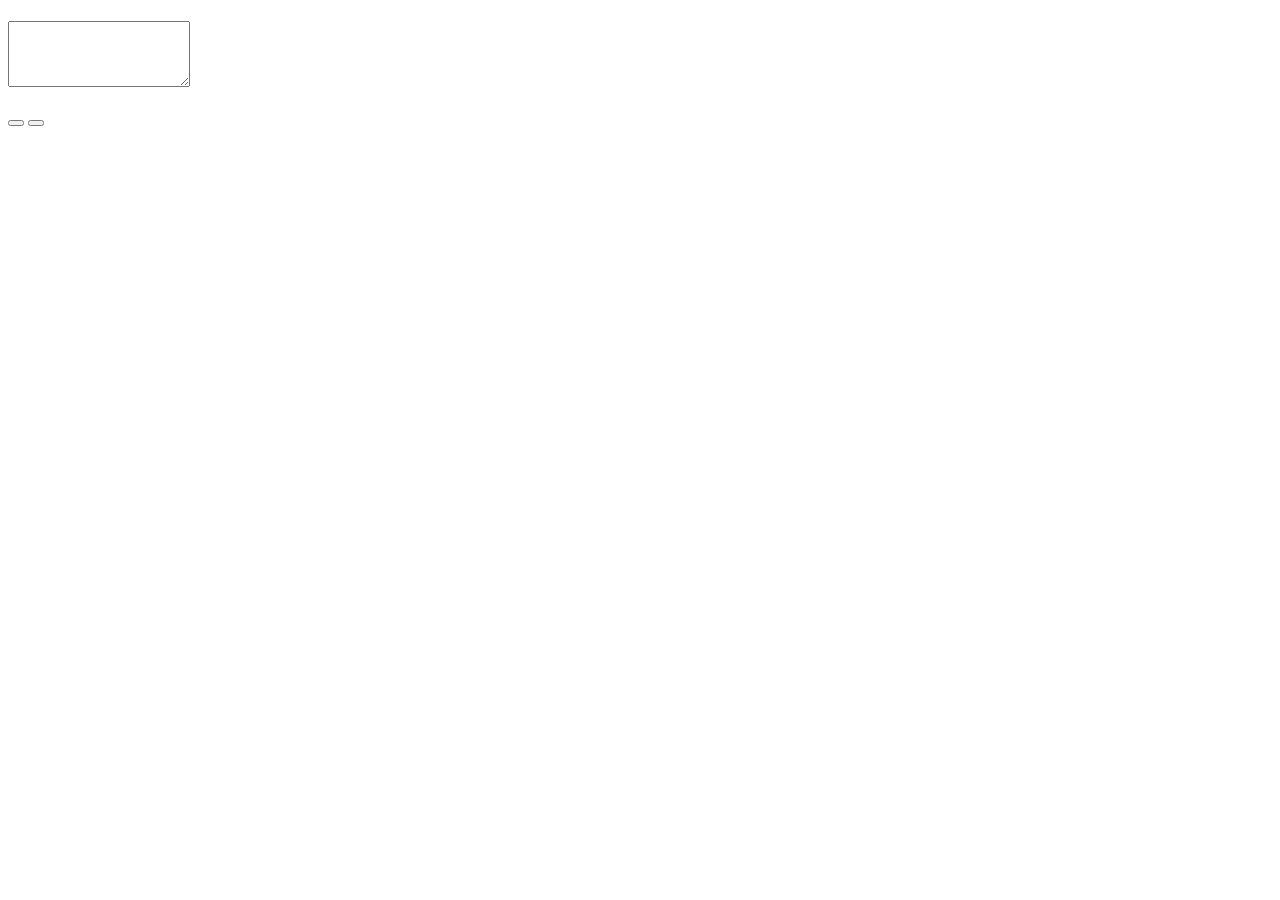
==== src/main/resources/templates/ai.html @ 2de00553 "First commit" ====
<!DOCTYPE html>
<html th:lang="${lang}" xmlns:th="http://www.thymeleaf.org">
<head>
    <meta charset="UTF-8">
    <title th:text="${lang == 'ja'} ? 'AI相談' : 'AI 상담'">AI相談</title>
    <link rel="stylesheet" href="/style.css">
</head>
<body>

<header>
    <h1 th:text="${lang == 'ja'} ? 'AI相談' : 'AI 상담'"></h1>
    <p th:text="${lang == 'ja'}
        ? '困っていることを書くと、おすすめのレッスンを案内します。'
        : '어려운 점을 입력하면 추천 레슨을 안내합니다.'">
    </p>
</header>

<main>

<section class="card">
    <textarea
        id="aiInput"
        rows="4"
        th:placeholder="${lang == 'ja'} ? '例：メールを送りたい、道順を調べたい' : '예: 메일을 보내고 싶어요, 길을 찾고 싶어요'">
    </textarea>

    <br><br>

<button
    type="button"
    id="voiceButton"
    th:text="${lang == 'ja'} ? '🎤 音声入力' : '🎤 음성 입력'">
</button>

    <button
        type="button"
        id="aiButton"
        th:text="${lang == 'ja'} ? '相談する' : '상담하기'">
    </button>
</section>

<section class="card">
    <h2 th:text="${lang == 'ja'} ? 'おすすめ結果' : '추천 결과'"></h2>
    <div id="aiResult"></div>
</section>
<section class="card">
    <h2 th:text="${lang == 'ja'} ? '相談履歴' : '상담 기록'"></h2>
    <div id="aiHistory"></div>
</section>

<a class="card" th:href="@{/(lang=${lang})}">
    <h2 th:text="${lang == 'ja'} ? 'メインへ戻る' : '메인으로 돌아가기'"></h2>
</a>

</main>

<script src="/ai.js"></script>

</body>
</html>
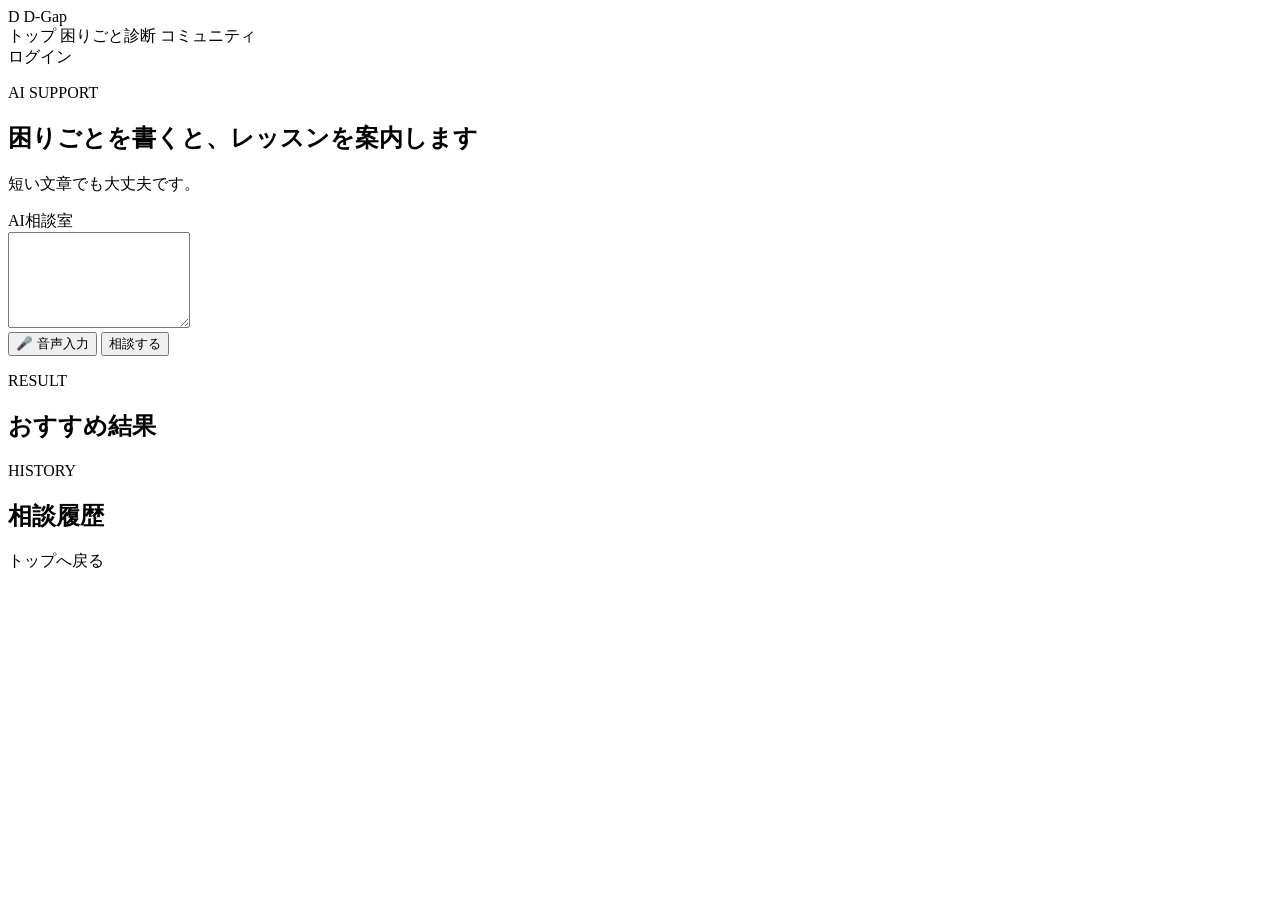
==== commit eeff3ca0: "Complete D-Gap web application" ====
--- a/src/main/resources/templates/ai.html
+++ b/src/main/resources/templates/ai.html
@@ -1,60 +1,82 @@
 <!DOCTYPE html>
-<html th:lang="${lang}" xmlns:th="http://www.thymeleaf.org">
+<html xmlns:th="http://www.thymeleaf.org"
+      lang="ja"
+      th:lang="${lang == 'ko' ? 'ko' : (lang == 'en' ? 'en' : 'ja')}">
 <head>
     <meta charset="UTF-8">
-    <title th:text="${lang == 'ja'} ? 'AI相談' : 'AI 상담'">AI相談</title>
-    <link rel="stylesheet" href="/style.css">
+    <meta name="viewport" content="width=device-width, initial-scale=1.0">
+    <title th:text="${lang == 'ko' ? 'AI 상담' : (lang == 'en' ? 'AI Support' : (lang == 'hira' ? 'AIそうだん' : 'AI相談'))}">AI相談</title>
+    <link rel="stylesheet" th:href="@{/style.css}">
 </head>
-<body>
+<body class="designed-page ai-redesign-page">
 
-<header>
-    <h1 th:text="${lang == 'ja'} ? 'AI相談' : 'AI 상담'"></h1>
-    <p th:text="${lang == 'ja'}
-        ? '困っていることを書くと、おすすめのレッスンを案内します。'
-        : '어려운 점을 입력하면 추천 레슨을 안내합니다.'">
-    </p>
+<header class="site-header">
+    <div class="header-inner">
+        <a class="site-logo" th:href="@{/(lang=${lang})}">
+            <span class="site-logo-mark">D</span>
+            <span>D-Gap</span>
+        </a>
+        <nav class="desktop-nav" aria-label="メインメニュー">
+            <a th:href="@{/(lang=${lang})}" th:text="${lang == 'ko' ? '홈' : (lang == 'en' ? 'Home' : (lang == 'hira' ? 'ほーむ' : 'トップ'))}">トップ</a>
+            <a th:href="@{/diagnosis(lang=${lang})}" th:text="${lang == 'ko' ? '문제 진단' : (lang == 'en' ? 'Trouble check' : (lang == 'hira' ? 'こまりごとしんだん' : '困りごと診断'))}">困りごと診断</a>
+            <a th:href="@{/community(lang=${lang})}" th:text="${lang == 'ko' ? '커뮤니티' : (lang == 'en' ? 'Community' : (lang == 'hira' ? 'こみゅにてぃ' : 'コミュニティ'))}">コミュニティ</a>
+        </nav>
+        <div class="header-actions">
+            <a class="button button-small button-primary" th:href="@{/login(lang=${lang})}" data-ripple
+               th:text="${lang == 'ko' ? '로그인' : (lang == 'en' ? 'Log in' : (lang == 'hira' ? 'ろぐいん' : 'ログイン'))}">ログイン</a>
+        </div>
+    </div>
 </header>
 
-<main>
+<main class="designed-main ai-main">
+    <section class="ai-lab-shell">
+        <div class="ai-lab-hero reveal">
+            <p class="designed-kicker">AI SUPPORT</p>
+            <h1 th:text="${lang == 'ko' ? '고민을 쓰면 레슨을 추천합니다' : (lang == 'en' ? 'Tell us your issue and find a lesson' : (lang == 'hira' ? 'こまりごとをかくと、れっすんをあんないします' : '困りごとを書くと、レッスンを案内します'))}">困りごとを書くと、レッスンを案内します</h1>
+            <p th:text="${lang == 'ko' ? '짧은 문장으로 입력해도 괜찮습니다. D-Gap이 관련 학습을 찾아줍니다.' : (lang == 'en' ? 'A short sentence is enough. D-Gap will guide you to related learning content.' : (lang == 'hira' ? 'みじかいぶんでもだいじょうぶです。D-Gapがあうがくしゅうをさがします。' : '短い文章でも大丈夫です。D-Gapが関連する学習を探します。'))}">短い文章でも大丈夫です。</p>
+        </div>
 
-<section class="card">
-    <textarea
-        id="aiInput"
-        rows="4"
-        th:placeholder="${lang == 'ja'} ? '例：メールを送りたい、道順を調べたい' : '예: 메일을 보내고 싶어요, 길을 찾고 싶어요'">
-    </textarea>
+        <div class="ai-lab-grid">
+            <section class="ai-chat-panel reveal" data-tilt-card>
+                <div class="ai-orb-wrap">
+                    <div class="ai-orb"></div>
+                    <span th:text="${lang == 'ko' ? 'AI 상담실' : (lang == 'en' ? 'AI room' : (lang == 'hira' ? 'AIそうだんしつ' : 'AI相談室'))}">AI相談室</span>
+                </div>
 
-    <br><br>
+                <textarea id="aiInput" rows="6"
+                          th:placeholder="${lang == 'ko' ? '예: 메일을 보내고 싶어요, 길을 찾고 싶어요' : (lang == 'en' ? 'Example: I want to send an email, I want to check directions' : (lang == 'hira' ? 'れい：めーるをおくりたい、みちじゅんをしらべたい' : '例：メールを送りたい、道順を調べたい'))}"></textarea>
 
-<button
-    type="button"
-    id="voiceButton"
-    th:text="${lang == 'ja'} ? '🎤 音声入力' : '🎤 음성 입력'">
-</button>
+                <div class="ai-action-row">
+                    <button type="button" id="voiceButton" class="design-button design-button-soft" data-ripple
+                            th:text="${lang == 'ko' ? '🎤 음성 입력' : (lang == 'en' ? '🎤 Voice input' : (lang == 'hira' ? '🎤 おんせいにゅうりょく' : '🎤 音声入力'))}">🎤 音声入力</button>
+                    <button type="button" id="aiButton" class="design-button design-button-solid" data-ripple
+                            th:text="${lang == 'ko' ? '상담하기' : (lang == 'en' ? 'Ask AI' : (lang == 'hira' ? 'そうだんする' : '相談する'))}">相談する</button>
+                </div>
+            </section>
 
-    <button
-        type="button"
-        id="aiButton"
-        th:text="${lang == 'ja'} ? '相談する' : '상담하기'">
-    </button>
-</section>
+            <section class="ai-result-stack">
+                <article class="ai-result-card reveal">
+                    <p class="section-label" th:text="${lang == 'ko' ? 'RESULT' : (lang == 'en' ? 'RESULT' : (lang == 'hira' ? 'けっか' : 'RESULT'))}">RESULT</p>
+                    <h2 th:text="${lang == 'ko' ? '추천 결과' : (lang == 'en' ? 'Recommended results' : (lang == 'hira' ? 'おすすめけっか' : 'おすすめ結果'))}">おすすめ結果</h2>
+                    <div id="aiResult"></div>
+                </article>
 
-<section class="card">
-    <h2 th:text="${lang == 'ja'} ? 'おすすめ結果' : '추천 결과'"></h2>
-    <div id="aiResult"></div>
-</section>
-<section class="card">
-    <h2 th:text="${lang == 'ja'} ? '相談履歴' : '상담 기록'"></h2>
-    <div id="aiHistory"></div>
-</section>
+                <article class="ai-history-card reveal">
+                    <p class="section-label" th:text="${lang == 'ko' ? 'HISTORY' : (lang == 'en' ? 'HISTORY' : (lang == 'hira' ? 'りれき' : 'HISTORY'))}">HISTORY</p>
+                    <h2 th:text="${lang == 'ko' ? '상담 기록' : (lang == 'en' ? 'Consultation history' : (lang == 'hira' ? 'そうだんりれき' : '相談履歴'))}">相談履歴</h2>
+                    <div id="aiHistory"></div>
+                </article>
+            </section>
+        </div>
 
-<a class="card" th:href="@{/(lang=${lang})}">
-    <h2 th:text="${lang == 'ja'} ? 'メインへ戻る' : '메인으로 돌아가기'"></h2>
-</a>
-
+        <div class="designed-back-area">
+            <a class="design-button design-button-solid" th:href="@{/(lang=${lang})}" data-ripple
+               th:text="${lang == 'ko' ? '홈으로 돌아가기' : (lang == 'en' ? 'Back to home' : (lang == 'hira' ? 'ほーむへもどる' : 'トップへ戻る'))}">トップへ戻る</a>
+        </div>
+    </section>
 </main>
 
-<script src="/ai.js"></script>
-
+<script th:src="@{/ai.js}"></script>
+<script th:src="@{/script.js}"></script>
 </body>
 </html>
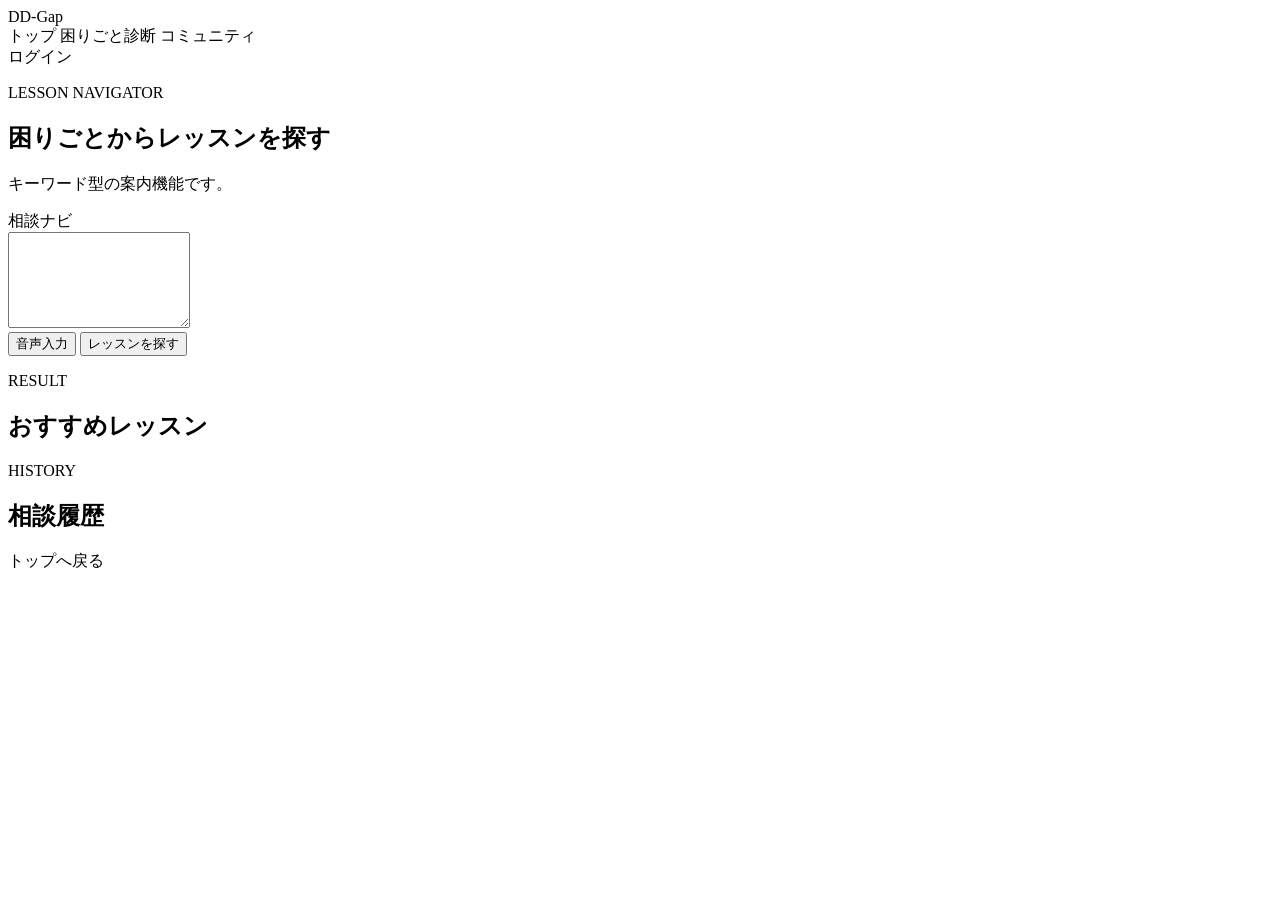
==== commit ced57675: "学習内容を追加" ====
--- a/src/main/resources/templates/ai.html
+++ b/src/main/resources/templates/ai.html
@@ -1,82 +1,49 @@
 <!DOCTYPE html>
-<html xmlns:th="http://www.thymeleaf.org"
-      lang="ja"
-      th:lang="${lang == 'ko' ? 'ko' : (lang == 'en' ? 'en' : 'ja')}">
+<html xmlns:th="http://www.thymeleaf.org" lang="ja" th:lang="${lang}">
 <head>
     <meta charset="UTF-8">
     <meta name="viewport" content="width=device-width, initial-scale=1.0">
-    <title th:text="${lang == 'ko' ? 'AI 상담' : (lang == 'en' ? 'AI Support' : (lang == 'hira' ? 'AIそうだん' : 'AI相談'))}">AI相談</title>
-    <link rel="stylesheet" th:href="@{/style.css}">
+    <title th:text="${lang == 'en' ? 'Lesson Navigator' : (lang == 'ko' ? '학습 상담 내비' : '学習相談ナビ')}">学習相談ナビ</title>
+    <link rel="stylesheet" th:href="@{/style.css(v='20261001-3')}">
 </head>
 <body class="designed-page ai-redesign-page">
-
 <header class="site-header">
     <div class="header-inner">
-        <a class="site-logo" th:href="@{/(lang=${lang})}">
-            <span class="site-logo-mark">D</span>
-            <span>D-Gap</span>
-        </a>
+        <a class="site-logo" th:href="@{/(lang=${lang})}"><span class="site-logo-mark">D</span><span>D-Gap</span></a>
         <nav class="desktop-nav" aria-label="メインメニュー">
-            <a th:href="@{/(lang=${lang})}" th:text="${lang == 'ko' ? '홈' : (lang == 'en' ? 'Home' : (lang == 'hira' ? 'ほーむ' : 'トップ'))}">トップ</a>
-            <a th:href="@{/diagnosis(lang=${lang})}" th:text="${lang == 'ko' ? '문제 진단' : (lang == 'en' ? 'Trouble check' : (lang == 'hira' ? 'こまりごとしんだん' : '困りごと診断'))}">困りごと診断</a>
-            <a th:href="@{/community(lang=${lang})}" th:text="${lang == 'ko' ? '커뮤니티' : (lang == 'en' ? 'Community' : (lang == 'hira' ? 'こみゅにてぃ' : 'コミュニティ'))}">コミュニティ</a>
+            <a th:href="@{/(lang=${lang})}" th:text="${lang == 'en' ? 'Home' : 'トップ'}">トップ</a>
+            <a th:href="@{/diagnosis(lang=${lang})}" th:text="${lang == 'en' ? 'Trouble check' : '困りごと診断'}">困りごと診断</a>
+            <a th:href="@{/community(lang=${lang})}" th:text="${lang == 'en' ? 'Community' : 'コミュニティ'}">コミュニティ</a>
         </nav>
-        <div class="header-actions">
-            <a class="button button-small button-primary" th:href="@{/login(lang=${lang})}" data-ripple
-               th:text="${lang == 'ko' ? '로그인' : (lang == 'en' ? 'Log in' : (lang == 'hira' ? 'ろぐいん' : 'ログイン'))}">ログイン</a>
-        </div>
+        <div class="header-actions"><a class="button button-small button-primary" th:href="@{/login(lang=${lang})}" th:text="${lang == 'en' ? 'Log in' : 'ログイン'}">ログイン</a></div>
     </div>
 </header>
-
 <main class="designed-main ai-main">
     <section class="ai-lab-shell">
         <div class="ai-lab-hero reveal">
-            <p class="designed-kicker">AI SUPPORT</p>
-            <h1 th:text="${lang == 'ko' ? '고민을 쓰면 레슨을 추천합니다' : (lang == 'en' ? 'Tell us your issue and find a lesson' : (lang == 'hira' ? 'こまりごとをかくと、れっすんをあんないします' : '困りごとを書くと、レッスンを案内します'))}">困りごとを書くと、レッスンを案内します</h1>
-            <p th:text="${lang == 'ko' ? '짧은 문장으로 입력해도 괜찮습니다. D-Gap이 관련 학습을 찾아줍니다.' : (lang == 'en' ? 'A short sentence is enough. D-Gap will guide you to related learning content.' : (lang == 'hira' ? 'みじかいぶんでもだいじょうぶです。D-Gapがあうがくしゅうをさがします。' : '短い文章でも大丈夫です。D-Gapが関連する学習を探します。'))}">短い文章でも大丈夫です。</p>
+            <p class="designed-kicker">LESSON NAVIGATOR</p>
+            <h1 th:text="${lang == 'en' ? 'Describe your issue and find a lesson' : '困りごとからレッスンを探す'}">困りごとからレッスンを探す</h1>
+            <p th:text="${lang == 'en' ? 'This is a keyword-based lesson finder, not a generative AI service.' : '入力したキーワードから関連レッスンを案内する機能です。生成AIによる回答ではありません。'}">キーワード型の案内機能です。</p>
         </div>
-
         <div class="ai-lab-grid">
             <section class="ai-chat-panel reveal" data-tilt-card>
-                <div class="ai-orb-wrap">
-                    <div class="ai-orb"></div>
-                    <span th:text="${lang == 'ko' ? 'AI 상담실' : (lang == 'en' ? 'AI room' : (lang == 'hira' ? 'AIそうだんしつ' : 'AI相談室'))}">AI相談室</span>
-                </div>
-
-                <textarea id="aiInput" rows="6"
-                          th:placeholder="${lang == 'ko' ? '예: 메일을 보내고 싶어요, 길을 찾고 싶어요' : (lang == 'en' ? 'Example: I want to send an email, I want to check directions' : (lang == 'hira' ? 'れい：めーるをおくりたい、みちじゅんをしらべたい' : '例：メールを送りたい、道順を調べたい'))}"></textarea>
-
+                <div class="ai-orb-wrap"><div class="ai-orb"></div><span th:text="${lang == 'en' ? 'Navigator' : '相談ナビ'}">相談ナビ</span></div>
+                <textarea id="aiInput" rows="6" maxlength="300" th:placeholder="${lang == 'en' ? 'Example: I want to send an email' : '例：メールを送りたい、道を調べたい'}"></textarea>
                 <div class="ai-action-row">
-                    <button type="button" id="voiceButton" class="design-button design-button-soft" data-ripple
-                            th:text="${lang == 'ko' ? '🎤 음성 입력' : (lang == 'en' ? '🎤 Voice input' : (lang == 'hira' ? '🎤 おんせいにゅうりょく' : '🎤 音声入力'))}">🎤 音声入力</button>
-                    <button type="button" id="aiButton" class="design-button design-button-solid" data-ripple
-                            th:text="${lang == 'ko' ? '상담하기' : (lang == 'en' ? 'Ask AI' : (lang == 'hira' ? 'そうだんする' : '相談する'))}">相談する</button>
+                    <button type="button" id="voiceButton" class="design-button design-button-soft" th:text="${lang == 'en' ? 'Voice input' : '音声入力'}">音声入力</button>
+                    <button type="button" id="aiButton" class="design-button design-button-solid" th:text="${lang == 'en' ? 'Find lessons' : 'レッスンを探す'}">レッスンを探す</button>
                 </div>
             </section>
-
             <section class="ai-result-stack">
-                <article class="ai-result-card reveal">
-                    <p class="section-label" th:text="${lang == 'ko' ? 'RESULT' : (lang == 'en' ? 'RESULT' : (lang == 'hira' ? 'けっか' : 'RESULT'))}">RESULT</p>
-                    <h2 th:text="${lang == 'ko' ? '추천 결과' : (lang == 'en' ? 'Recommended results' : (lang == 'hira' ? 'おすすめけっか' : 'おすすめ結果'))}">おすすめ結果</h2>
-                    <div id="aiResult"></div>
-                </article>
-
-                <article class="ai-history-card reveal">
-                    <p class="section-label" th:text="${lang == 'ko' ? 'HISTORY' : (lang == 'en' ? 'HISTORY' : (lang == 'hira' ? 'りれき' : 'HISTORY'))}">HISTORY</p>
-                    <h2 th:text="${lang == 'ko' ? '상담 기록' : (lang == 'en' ? 'Consultation history' : (lang == 'hira' ? 'そうだんりれき' : '相談履歴'))}">相談履歴</h2>
-                    <div id="aiHistory"></div>
-                </article>
+                <article class="ai-result-card reveal"><p class="section-label">RESULT</p><h2 th:text="${lang == 'en' ? 'Recommended lessons' : 'おすすめレッスン'}">おすすめレッスン</h2><div id="aiResult"></div></article>
+                <article class="ai-history-card reveal"><p class="section-label">HISTORY</p><h2 th:text="${lang == 'en' ? 'Search history' : '相談履歴'}">相談履歴</h2><div id="aiHistory"></div></article>
             </section>
         </div>
-
-        <div class="designed-back-area">
-            <a class="design-button design-button-solid" th:href="@{/(lang=${lang})}" data-ripple
-               th:text="${lang == 'ko' ? '홈으로 돌아가기' : (lang == 'en' ? 'Back to home' : (lang == 'hira' ? 'ほーむへもどる' : 'トップへ戻る'))}">トップへ戻る</a>
-        </div>
+        <div class="designed-back-area"><a class="design-button design-button-solid" th:href="@{/(lang=${lang})}" th:text="${lang == 'en' ? 'Back to home' : 'トップへ戻る'}">トップへ戻る</a></div>
     </section>
 </main>
-
-<script th:src="@{/ai.js}"></script>
-<script th:src="@{/script.js}"></script>
+<script th:src="@{/account-sync.js(v='20260930')}"></script>
+<script th:src="@{/ai.js(v='20260930')}"></script>
+<script th:src="@{/script.js(v='20261001-2')}"></script>
 </body>
-</html>+</html>
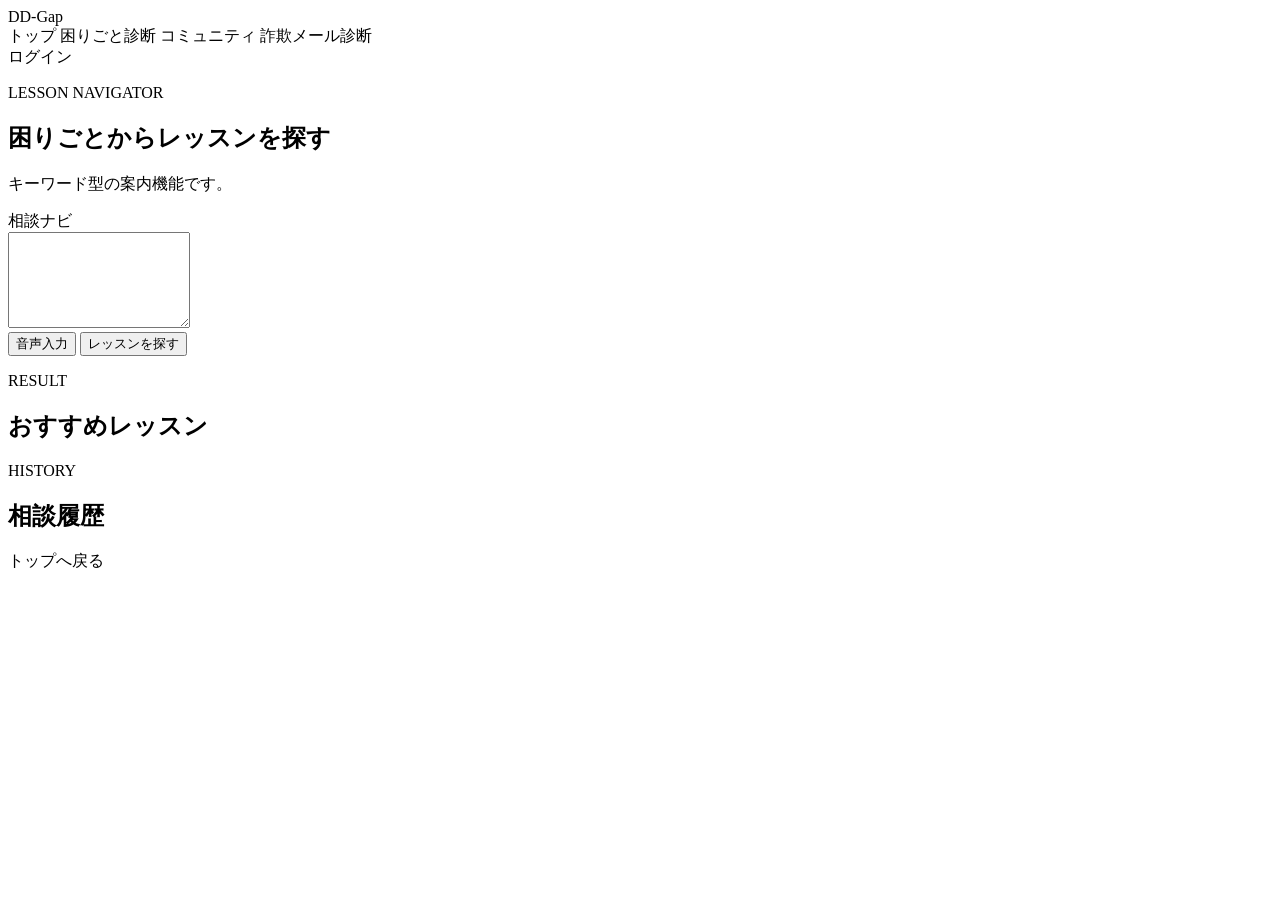
==== commit 244d4946: "学習内容を編集" ====
--- a/src/main/resources/templates/ai.html
+++ b/src/main/resources/templates/ai.html
@@ -4,7 +4,7 @@
     <meta charset="UTF-8">
     <meta name="viewport" content="width=device-width, initial-scale=1.0">
     <title th:text="${lang == 'en' ? 'Lesson Navigator' : (lang == 'ko' ? '학습 상담 내비' : '学習相談ナビ')}">学習相談ナビ</title>
-    <link rel="stylesheet" th:href="@{/style.css(v='20261001-3')}">
+    <link rel="stylesheet" th:href="@{/style.css(v='20261005-1')}">
 </head>
 <body class="designed-page ai-redesign-page">
 <header class="site-header">
@@ -14,6 +14,7 @@
             <a th:href="@{/(lang=${lang})}" th:text="${lang == 'en' ? 'Home' : 'トップ'}">トップ</a>
             <a th:href="@{/diagnosis(lang=${lang})}" th:text="${lang == 'en' ? 'Trouble check' : '困りごと診断'}">困りごと診断</a>
             <a th:href="@{/community(lang=${lang})}" th:text="${lang == 'en' ? 'Community' : 'コミュニティ'}">コミュニティ</a>
+            <a th:href="@{/fraud(lang=${lang})}" th:text="${lang == 'ko' ? '사기 메일 진단' : (lang == 'en' ? 'Scam email check' : (lang == 'hira' ? 'あぶないめーるしんだん' : '詐欺メール診断'))}">詐欺メール診断</a>
         </nav>
         <div class="header-actions"><a class="button button-small button-primary" th:href="@{/login(lang=${lang})}" th:text="${lang == 'en' ? 'Log in' : 'ログイン'}">ログイン</a></div>
     </div>
@@ -44,6 +45,6 @@
 </main>
 <script th:src="@{/account-sync.js(v='20260930')}"></script>
 <script th:src="@{/ai.js(v='20260930')}"></script>
-<script th:src="@{/script.js(v='20261001-2')}"></script>
+<script th:src="@{/script.js(v='20261005-1')}"></script>
 </body>
 </html>
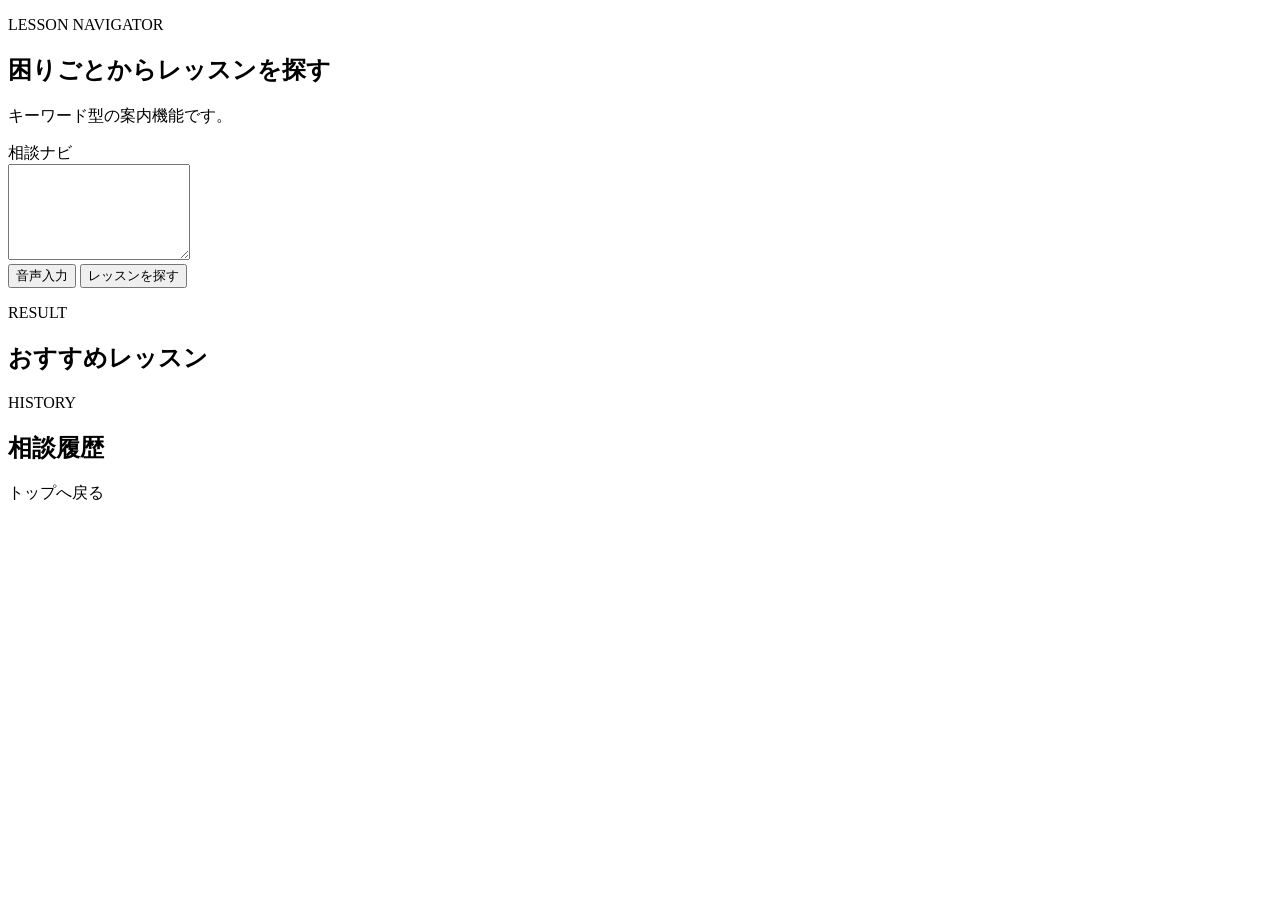
==== commit 9dc03609: "ui,音声検索機能を追加" ====
--- a/src/main/resources/templates/ai.html
+++ b/src/main/resources/templates/ai.html
@@ -4,21 +4,10 @@
     <meta charset="UTF-8">
     <meta name="viewport" content="width=device-width, initial-scale=1.0">
     <title th:text="${lang == 'en' ? 'Lesson Navigator' : (lang == 'ko' ? '학습 상담 내비' : '学習相談ナビ')}">学習相談ナビ</title>
-    <link rel="stylesheet" th:href="@{/style.css(v='20261005-1')}">
+    <th:block th:replace="~{fragments/layout :: assets}"></th:block>
 </head>
 <body class="designed-page ai-redesign-page">
-<header class="site-header">
-    <div class="header-inner">
-        <a class="site-logo" th:href="@{/(lang=${lang})}"><span class="site-logo-mark">D</span><span>D-Gap</span></a>
-        <nav class="desktop-nav" aria-label="メインメニュー">
-            <a th:href="@{/(lang=${lang})}" th:text="${lang == 'en' ? 'Home' : 'トップ'}">トップ</a>
-            <a th:href="@{/diagnosis(lang=${lang})}" th:text="${lang == 'en' ? 'Trouble check' : '困りごと診断'}">困りごと診断</a>
-            <a th:href="@{/community(lang=${lang})}" th:text="${lang == 'en' ? 'Community' : 'コミュニティ'}">コミュニティ</a>
-            <a th:href="@{/fraud(lang=${lang})}" th:text="${lang == 'ko' ? '사기 메일 진단' : (lang == 'en' ? 'Scam email check' : (lang == 'hira' ? 'あぶないめーるしんだん' : '詐欺メール診断'))}">詐欺メール診断</a>
-        </nav>
-        <div class="header-actions"><a class="button button-small button-primary" th:href="@{/login(lang=${lang})}" th:text="${lang == 'en' ? 'Log in' : 'ログイン'}">ログイン</a></div>
-    </div>
-</header>
+<header th:replace="~{fragments/layout :: header}"></header>
 <main class="designed-main ai-main">
     <section class="ai-lab-shell">
         <div class="ai-lab-hero reveal">
@@ -43,8 +32,7 @@
         <div class="designed-back-area"><a class="design-button design-button-solid" th:href="@{/(lang=${lang})}" th:text="${lang == 'en' ? 'Back to home' : 'トップへ戻る'}">トップへ戻る</a></div>
     </section>
 </main>
-<script th:src="@{/account-sync.js(v='20260930')}"></script>
-<script th:src="@{/ai.js(v='20260930')}"></script>
-<script th:src="@{/script.js(v='20261005-1')}"></script>
+<script th:src="@{/js/features/ai.js(v='20261114')}"></script>
+<th:block th:replace="~{fragments/layout :: scripts}"></th:block>
 </body>
 </html>
